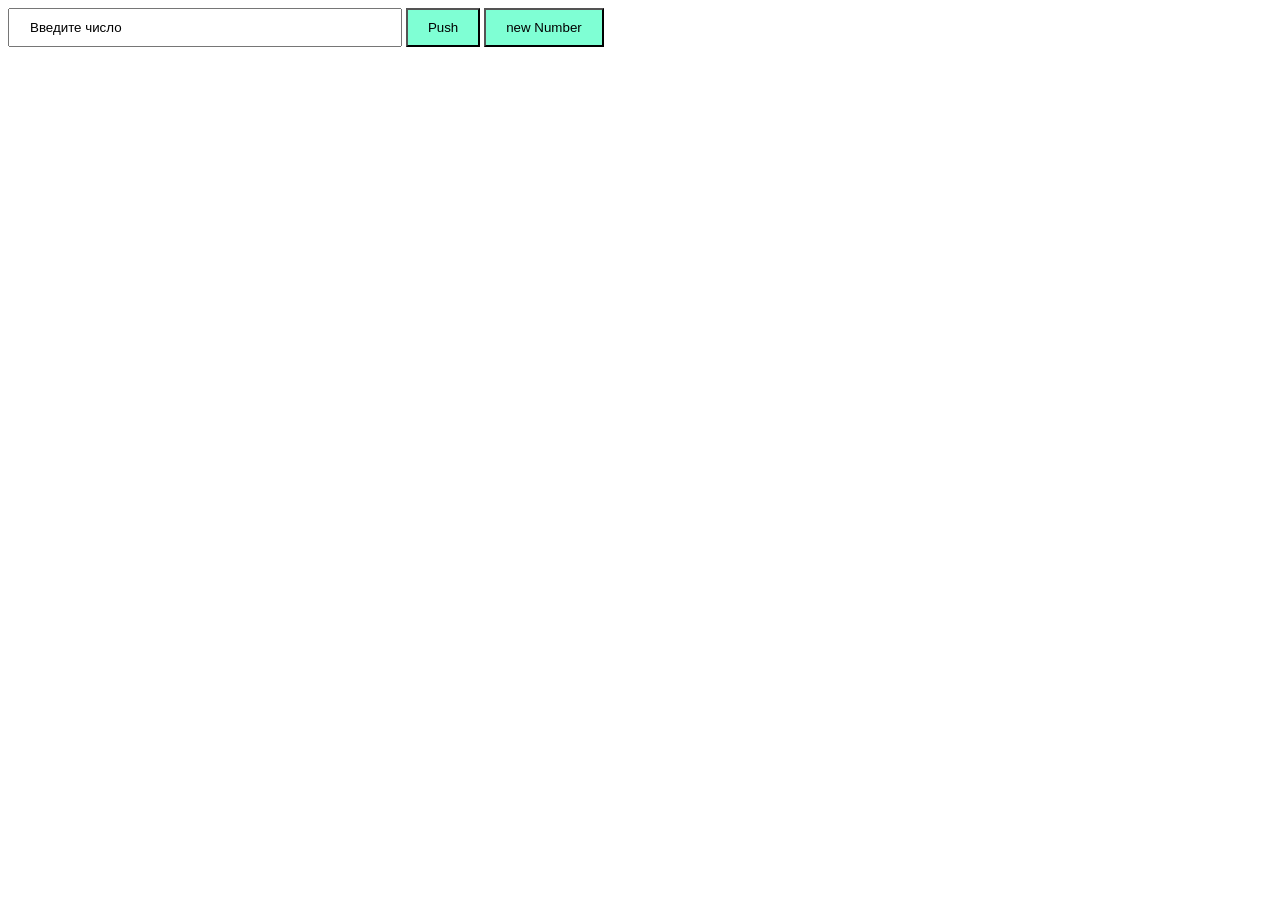
==== number.html @ 3dc68133 "Add files via upload" ====
<!DOCTYPE html>
<html lang="en">
<head>
    <meta charset="UTF-8">
    <meta name="viewport" content="width=device-width, initial-scale=1.0">
    <title>Document</title>
    <link rel="stylesheet" href="style.css">
</head>
<body>
    <input type='text' value='Введите число'>
    <button class="btn">Push</button>
    <button class="btn" id="again">new Number</button>
<p></p>
</body>
<script src="number.js"></script>
</html>
---- style.css ----
body{
    font-size: 14px;  
    font-family: "Montserrat", sans-serif;
    font-optical-sizing: auto;
    font-weight:400;
    font-style: normal;
  }

.wrapper{
    width: 800px;
    
    display: flex;
    flex-direction: column;
    justify-content: space-between;
    margin: 0 auto;
}
section{
    width: 100%;
    
    border-bottom: 1px solid gray;
    padding: 20px;
    

}
.btn{
    
    background-color: aquamarine;
    padding: 10px 20px;
}
.problem{
    display: none;
}
.open{
    display: block;
    font-size: 1.2rem;
}
.prob{
    padding-top: 1.1rem;
}
a{
    display: block;
    margin-bottom: 1.2rem;
}
input{
    padding: 10px 20px;
    width: 350px;
}
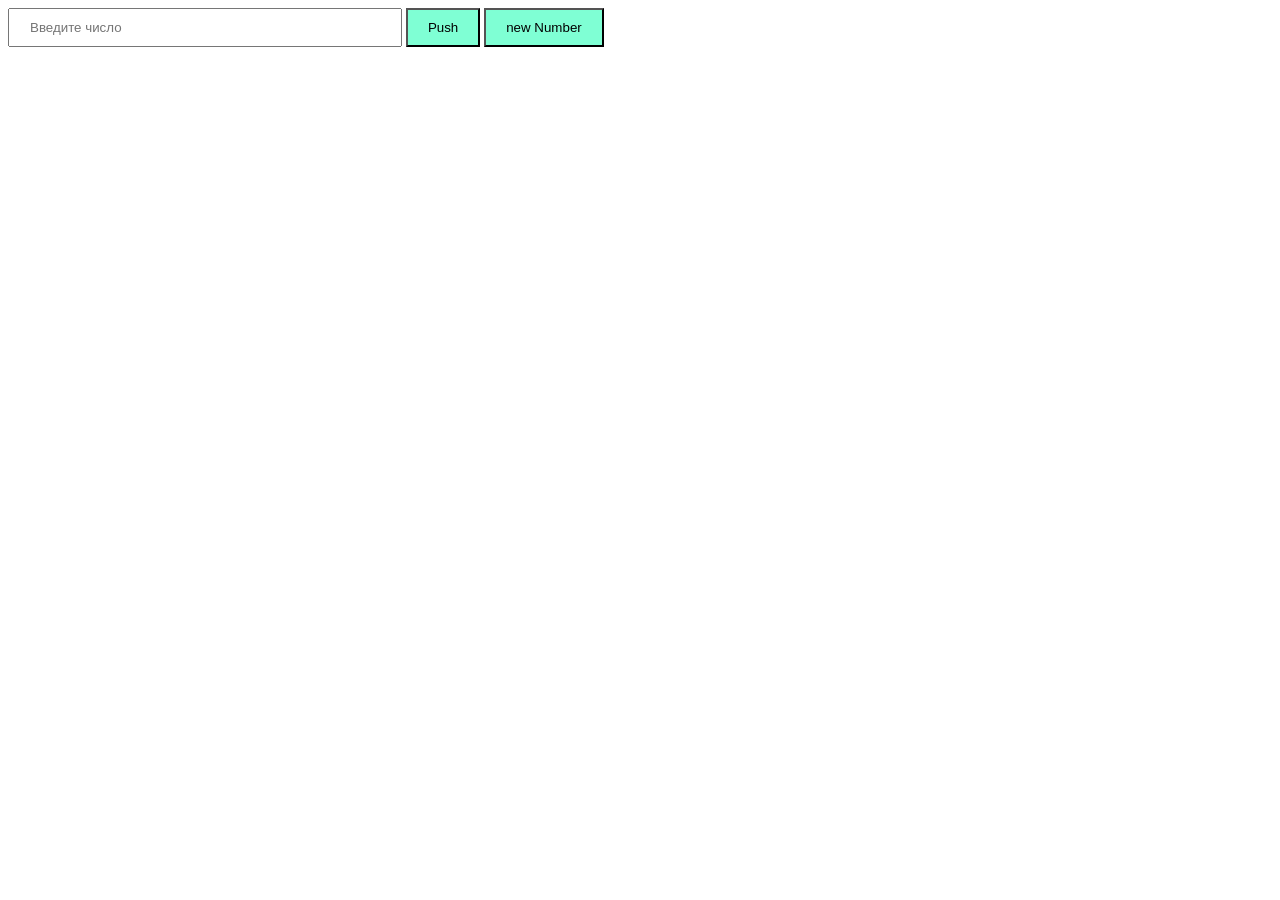
==== commit 61491b0f: "Add files via upload" ====
--- a/number.html
+++ b/number.html
@@ -7,7 +7,7 @@
     <link rel="stylesheet" href="style.css">
 </head>
 <body>
-    <input type='text' value='Введите число'>
+    <input type='text' placeholder='Введите число'>
     <button class="btn">Push</button>
     <button class="btn" id="again">new Number</button>
 <p></p>
